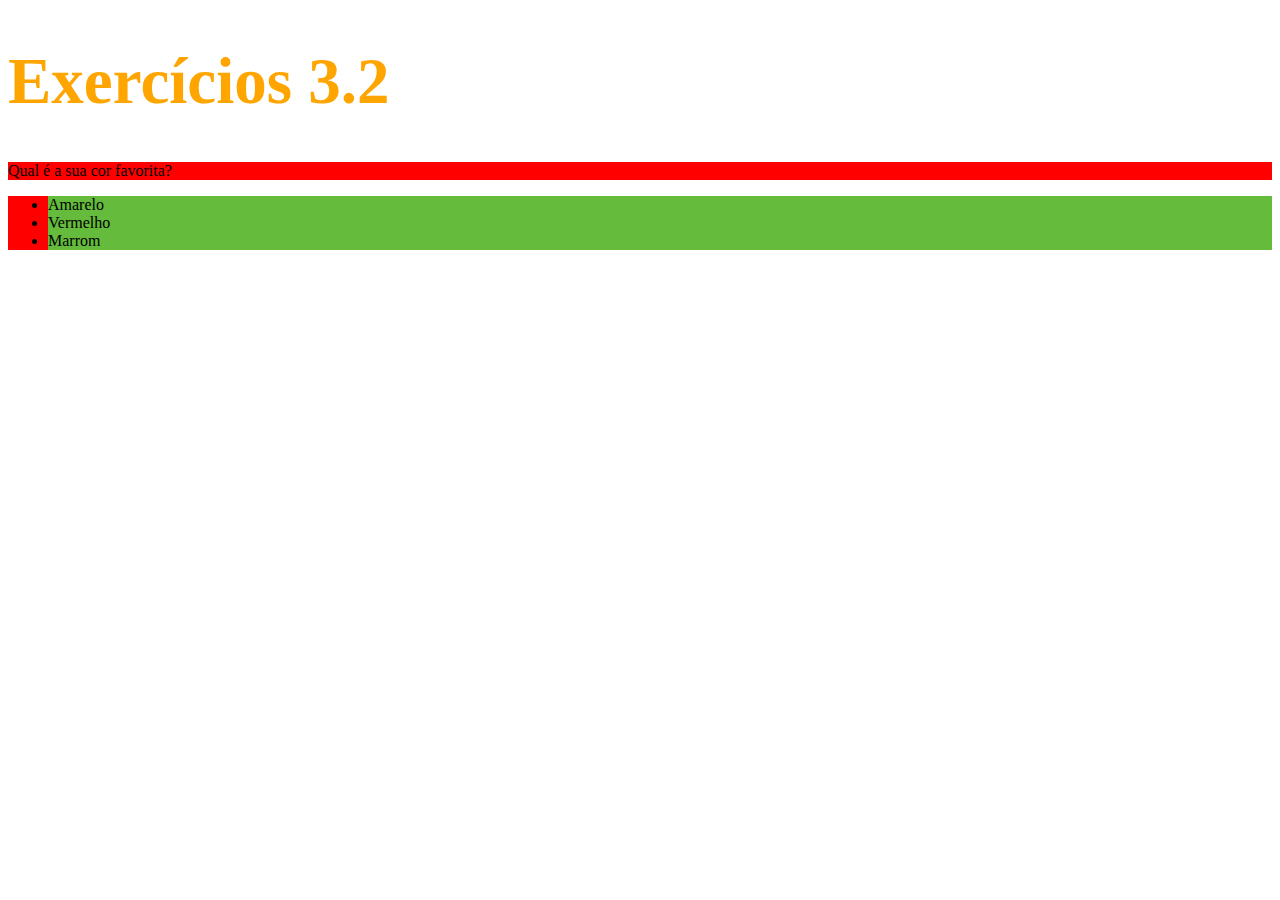
==== bloco_3/dia_2/index.html @ e514922a "Add Desafio Aula" ====
<!DOCTYPE html>
<html lang="pt-br">
  <head>
    <meta charset="UTF-8">
    <title>HTML</title>
    <link rel="stylesheet" href="style.css">
  </head>
  <body>
    <h1>Exercícios 3.2</h1>
    <p class="background">Qual é a sua cor favorita?</p>
    <ul class="background">
      <li class="Colors">Amarelo</li>
      <li class="Colors">Vermelho</li>
      <li class="Colors">Marrom</li>
    </ul>

    <!-- Exercícios
 - Modifique a cor de fundo da lista não ordenada
 - Crie uma classe para modificar a cor de fundo da tag p e da ul ao mesmo tempo
    -->
  </body>
</html>
---- bloco_3/dia_2/style.css ----
h1 {
  font-size: 65px;
  color: orange;
}

.Colors {
  background-color: rgb(100, 187, 60);
}

.background {
  background-color: red;
}
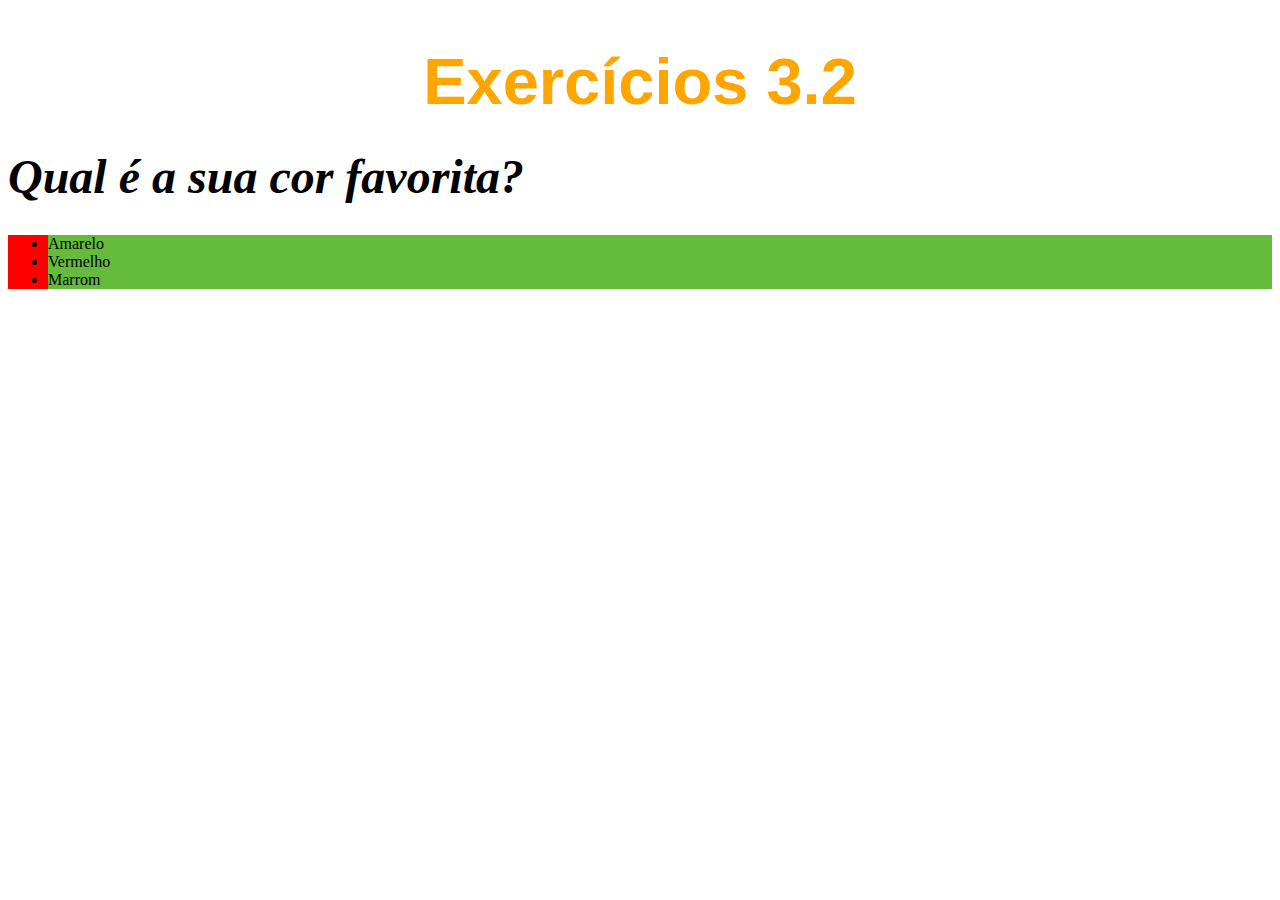
==== commit 1ccd391e: "Add chhanges from git clone" ====
--- a/bloco_3/dia_2/index.html
+++ b/bloco_3/dia_2/index.html
@@ -7,16 +7,11 @@
   </head>
   <body>
     <h1>Exercícios 3.2</h1>
-    <p class="background">Qual é a sua cor favorita?</p>
+    <p class="subtitle">Qual é a sua cor favorita?</p>
     <ul class="background">
       <li class="Colors">Amarelo</li>
       <li class="Colors">Vermelho</li>
       <li class="Colors">Marrom</li>
     </ul>
-
-    <!-- Exercícios
- - Modifique a cor de fundo da lista não ordenada
- - Crie uma classe para modificar a cor de fundo da tag p e da ul ao mesmo tempo
-    -->
   </body>
-</html>+</html>
--- a/bloco_3/dia_2/style.css
+++ b/bloco_3/dia_2/style.css
@@ -1,6 +1,12 @@
+body {
+  font-size: 16px;
+}
+
 h1 {
   font-size: 65px;
   color: orange;
+  font-family: sans-serif;
+  text-align: center;
 }
 
 .Colors {
@@ -10,3 +16,14 @@
 .background {
   background-color: red;
 }
+
+p {
+  font-weight: 600;
+  font-size: 48px;
+  font-style: italic;
+}
+
+.subtitle {
+  line-height: 20px;
+  text-decoration: rgb(100, 187, 60);
+}
